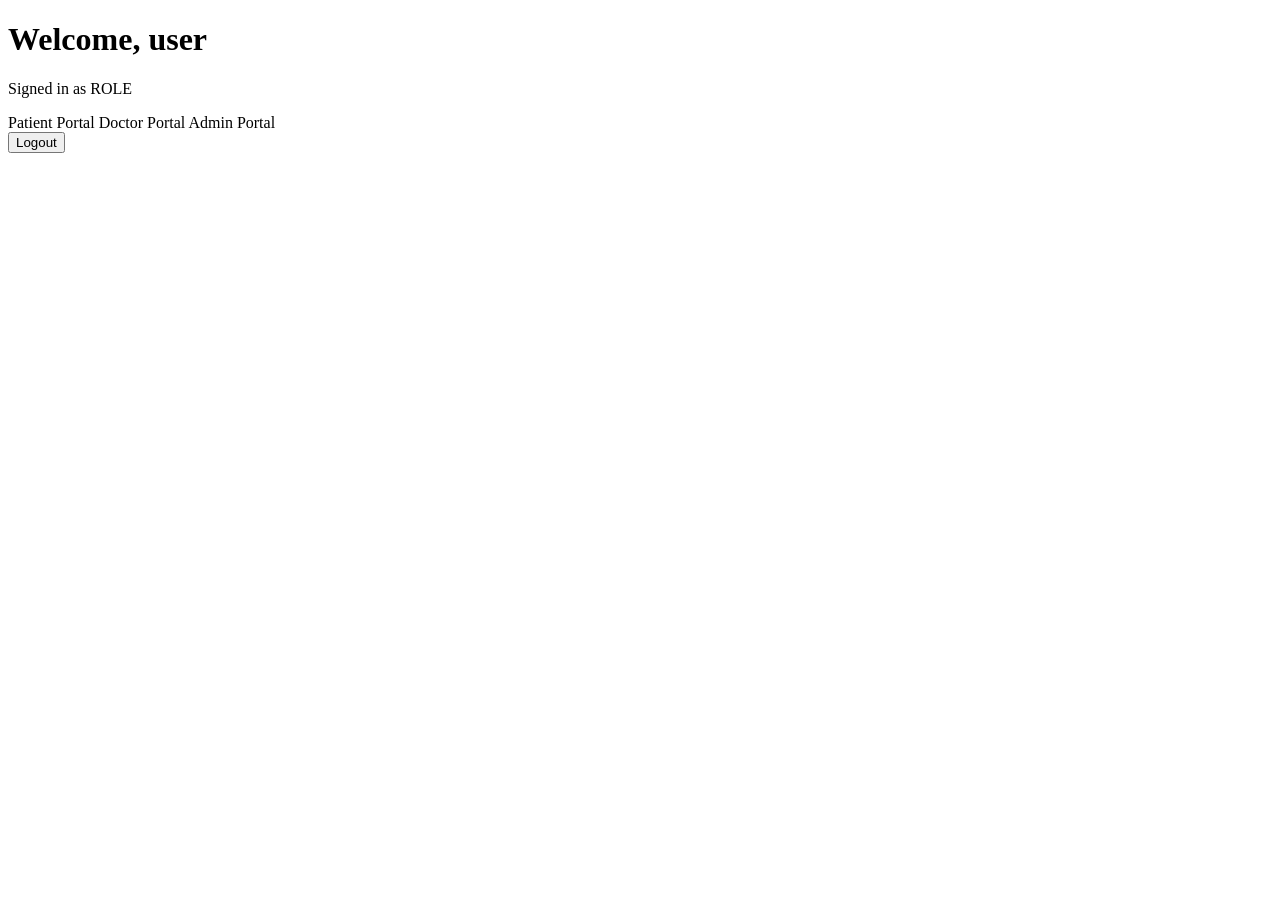
==== backend/target/classes/templates/dashboard.html @ 48133ed4 "Initial commit: Smart Hospital Appointment System" ====
<!DOCTYPE html>
<html xmlns:th="http://www.thymeleaf.org">
<head>
    <meta charset="UTF-8">
    <title>Dashboard - Smart Hospital</title>
    <link rel="stylesheet" th:href="@{/css/style.css}">
</head>
<body>
    <div class="container">
        <h1>Welcome, <span th:text="${username}">user</span></h1>
        <p>Signed in as <span class="badge" th:text="${role}">ROLE</span></p>
        <div class="menu">
            <a th:if="${role == 'PATIENT'}" th:href="@{/patient/dashboard}">Patient Portal</a>
            <a th:if="${role == 'DOCTOR'}" th:href="@{/doctor/dashboard}">Doctor Portal</a>
            <a th:if="${role == 'ADMIN'}" th:href="@{/admin/dashboard}">Admin Portal</a>
        </div>
        <form th:action="@{/logout}" method="post">
            <button type="submit">Logout</button>
        </form>
    </div>
</body>
</html>
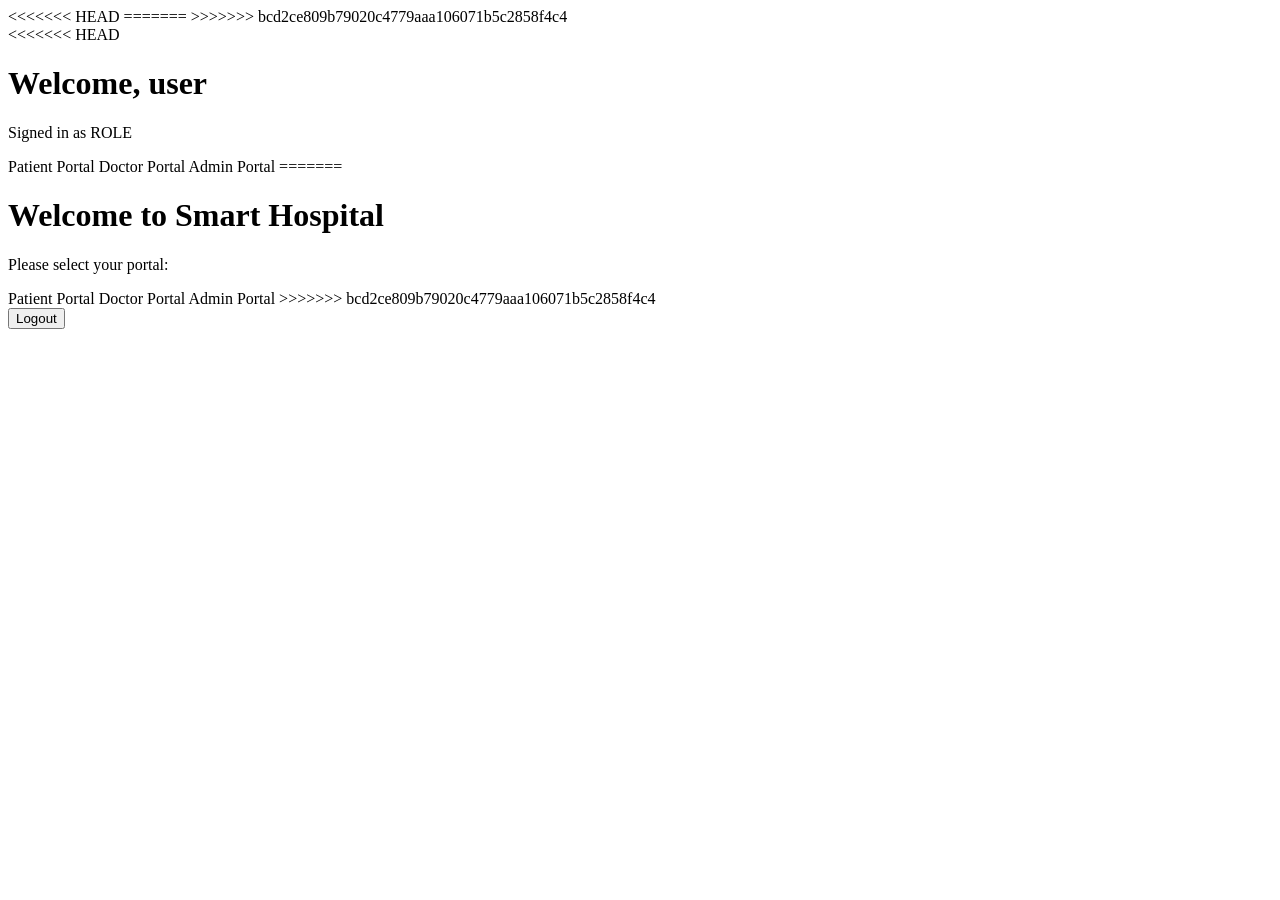
==== commit e4de1a87: "Initial commit of Smart Hospital Appointment System" ====
--- a/backend/target/classes/templates/dashboard.html
+++ b/backend/target/classes/templates/dashboard.html
@@ -1,18 +1,30 @@
 <!DOCTYPE html>
 <html xmlns:th="http://www.thymeleaf.org">
 <head>
+<<<<<<< HEAD
     <meta charset="UTF-8">
+=======
+>>>>>>> bcd2ce809b79020c4779aaa106071b5c2858f4c4
     <title>Dashboard - Smart Hospital</title>
     <link rel="stylesheet" th:href="@{/css/style.css}">
 </head>
 <body>
     <div class="container">
+<<<<<<< HEAD
         <h1>Welcome, <span th:text="${username}">user</span></h1>
         <p>Signed in as <span class="badge" th:text="${role}">ROLE</span></p>
         <div class="menu">
             <a th:if="${role == 'PATIENT'}" th:href="@{/patient/dashboard}">Patient Portal</a>
             <a th:if="${role == 'DOCTOR'}" th:href="@{/doctor/dashboard}">Doctor Portal</a>
             <a th:if="${role == 'ADMIN'}" th:href="@{/admin/dashboard}">Admin Portal</a>
+=======
+        <h1>Welcome to Smart Hospital</h1>
+        <p>Please select your portal:</p>
+        <div class="menu">
+            <a th:href="@{/patient/dashboard}">Patient Portal</a>
+            <a th:href="@{/doctor/dashboard}">Doctor Portal</a>
+            <a th:href="@{/admin/dashboard}">Admin Portal</a>
+>>>>>>> bcd2ce809b79020c4779aaa106071b5c2858f4c4
         </div>
         <form th:action="@{/logout}" method="post">
             <button type="submit">Logout</button>
